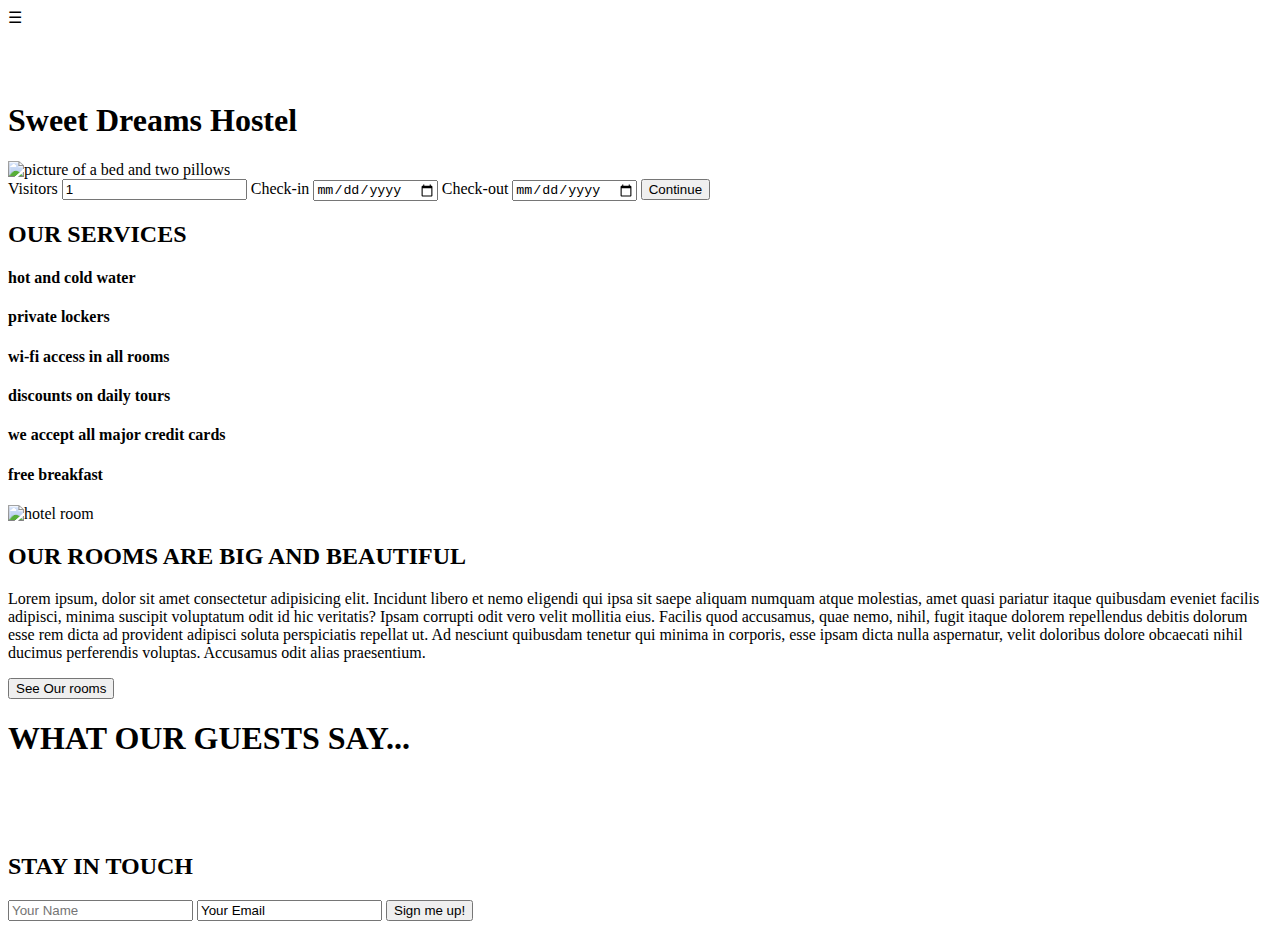
==== index.html @ 12e09d77 "added social media icons to all html footers" ====
<!DOCTYPE html>
<html lang="en">

<head>
    <meta charset="UTF-8">
    <meta name="viewport" content="width=device-width, initial-scale=1.0">
    <meta http-equiv="X-UA-Compatible" content="ie=edge">
    <title>Project</title>
    <link rel="stylesheet" href="https://cdnjs.cloudflare.com/ajax/libs/normalize/8.0.0/normalize.min.css">
    <link rel="stylesheet" href="style.css">
    <link rel="stylesheet" href="css/responsive.css">
    <link rel="stylesheet" type="text/css" href="css/responsive.css">
    <script src="https://cdnjs.cloudflare.com/ajax/libs/modernizr/2.8.3/modernizr.min.js"></script>
</head>

<body>
    <header>
        <nav>
            <li><a class="menu-icon">&#9776;</a></li>
            <li></li>
            <li></li>
            <li></li>

        </nav>
        <h1>Sweet Dreams Hostel</h1>
        <img src="images/nik-lanus-41808-unsplash.jpg" alt="picture of a bed and two pillows">

    </header>
    <div class="visitor">
        <form action="#">
            <label for="visitors">Visitors</label>
            <input type="number" value="1" name="visitors" id="visitors">
            <label for="check-in">Check-in</label>
            <input type="date" name="check-in" id="check-in" placeholder="day/month/year">
            <label for="check-out">Check-out</label>
            <input type="date" name="check-out" id="check-out">
            <input type="button" name="submit" id="submit-button" value="Continue">
        </form>


    </div>
    <section class="our-services">
        <h2>OUR SERVICES</h2>
        <div>
            <h4>hot and cold water</h4>
            <!--icon -->
        </div>
        <div>
            <h4>private lockers</h4>
            <!--icon -->
        </div>
        <div>
            <h4>wi-fi access in all rooms</h4>
            <!--icon -->
        </div>
        <div>
            <h4>discounts on daily tours</h4>
            <!--icon -->
        </div>
        <div>
            <h4>we accept all major credit cards</h4>
            <!--icon -->
        </div>
        <div>
            <h4>free breakfast</h4>
            <!--icon -->
        </div>
    </section>
    <section>
        <img src="images/sylwia-pietruszka-218324-unsplash.jpg" alt="hotel room">
        <h2>OUR ROOMS ARE BIG AND BEAUTIFUL </h2>
        <P>Lorem ipsum, dolor sit amet consectetur adipisicing elit. Incidunt libero et nemo eligendi qui ipsa sit saepe aliquam
            numquam atque molestias, amet quasi pariatur itaque quibusdam eveniet facilis adipisci, minima suscipit voluptatum
            odit id hic veritatis? Ipsam corrupti odit vero velit mollitia eius. Facilis quod accusamus, quae nemo, nihil,
            fugit itaque dolorem repellendus debitis dolorum esse rem dicta ad provident adipisci soluta perspiciatis repellat
            ut. Ad nesciunt quibusdam tenetur qui minima in corporis, esse ipsam dicta nulla aspernatur, velit doloribus
            dolore obcaecati nihil ducimus perferendis voluptas. Accusamus odit alias praesentium.
            <P>
                <input type="button" name="see our rooms" id="#" value="See Our rooms">
    </section>
    <section>
        <h1>WHAT OUR GUESTS SAY...</h1>
        <div class="customer-cards">
            <img src="" alt="">
            <p></p>
            <h3></h3>
            <!-- 5 stars -->
        </div>
        <div class="customer-cards">
            <img src="" alt="">
            <p></p>
            <h3></h3>
            <!-- 5 stars -->
        </div>
    </section>
    <footer>
        <h2>STAY IN TOUCH</h2>
        <form action="#">
            <input type="text" name="name" placeholder="Your Name">
            <input type="text" name="email" value="Your Email">
            <input type="button" name="stayInTouch" value="Sign me up!">
        </form>
        <div class="socialMedia">
            <!-- four icons -->
            <i class="fab fa-tripadvisor"></i>
            <i class="fab fa-instagram"></i>
            <i class="fab fa-facebook-square"></i>
            <i class="fab fa-twitter-square"></i>
        </div>
    </footer>
</body>


</html>
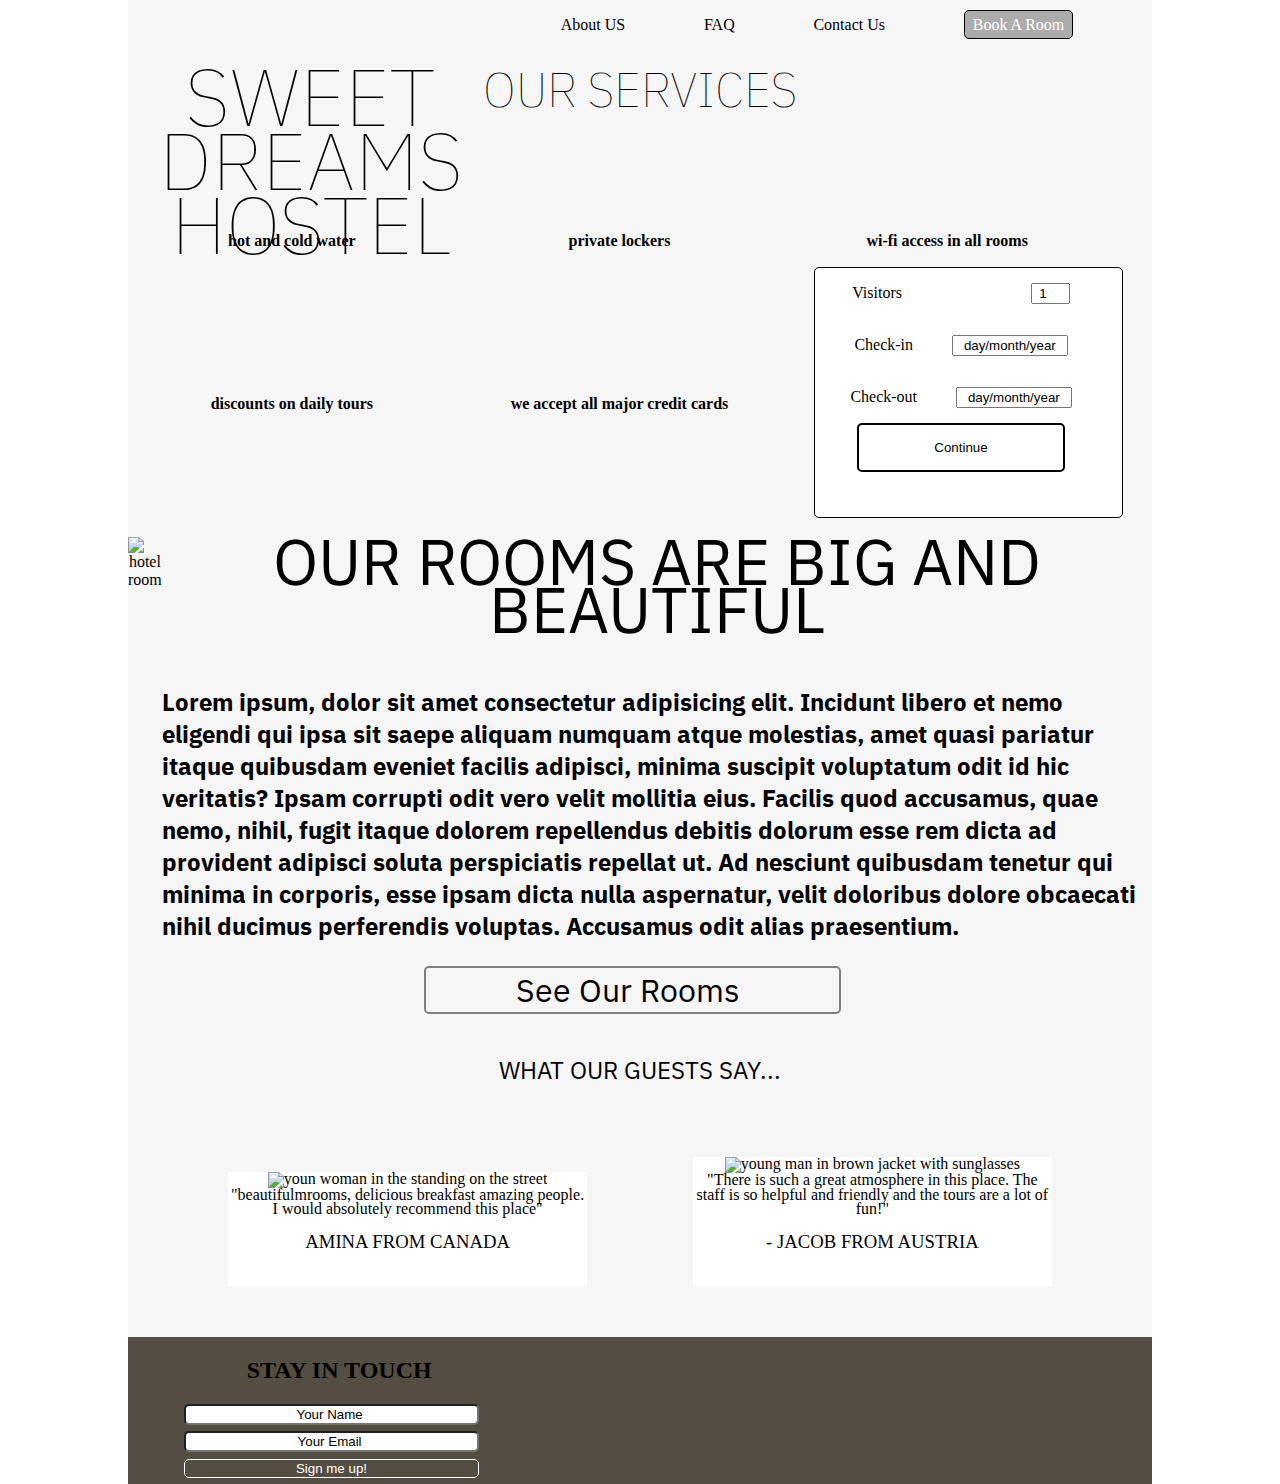
==== commit d7bd8da1: "finished styling for index.html and added same footer to the other pages" ====
--- a/index.html
+++ b/index.html
@@ -6,108 +6,196 @@
     <meta name="viewport" content="width=device-width, initial-scale=1.0">
     <meta http-equiv="X-UA-Compatible" content="ie=edge">
     <title>Project</title>
+    <link rel="stylesheet" href="https://use.fontawesome.com/releases/v5.1.1/css/all.css" integrity="sha384-O8whS3fhG2OnA5Kas0Y9l3cfpmYjapjI0E4theH4iuMD+pLhbf6JI0jIMfYcK3yZ"
+        crossorigin="anonymous">
     <link rel="stylesheet" href="https://cdnjs.cloudflare.com/ajax/libs/normalize/8.0.0/normalize.min.css">
     <link rel="stylesheet" href="style.css">
-    <link rel="stylesheet" href="css/responsive.css">
-    <link rel="stylesheet" type="text/css" href="css/responsive.css">
     <script src="https://cdnjs.cloudflare.com/ajax/libs/modernizr/2.8.3/modernizr.min.js"></script>
 </head>
 
 <body>
-    <header>
-        <nav>
-            <li><a class="menu-icon">&#9776;</a></li>
-            <li></li>
-            <li></li>
-            <li></li>
-
-        </nav>
-        <h1>Sweet Dreams Hostel</h1>
-        <img src="images/nik-lanus-41808-unsplash.jpg" alt="picture of a bed and two pillows">
-
-    </header>
-    <div class="visitor">
-        <form action="#">
-            <label for="visitors">Visitors</label>
-            <input type="number" value="1" name="visitors" id="visitors">
-            <label for="check-in">Check-in</label>
-            <input type="date" name="check-in" id="check-in" placeholder="day/month/year">
-            <label for="check-out">Check-out</label>
-            <input type="date" name="check-out" id="check-out">
-            <input type="button" name="submit" id="submit-button" value="Continue">
-        </form>
-
-
-    </div>
-    <section class="our-services">
-        <h2>OUR SERVICES</h2>
-        <div>
-            <h4>hot and cold water</h4>
-            <!--icon -->
+    <div class="wrapper">
+        <header>
+            <div class="navContainer">
+                <nav>
+                    <ul>
+                        <li><a href="#">About US</a></li>
+                        <li><a href="#">FAQ</a></li>
+                        <li><a href="html/contact.html">Contact Us</a></li>
+                        <li><a href="#" class="book">Book A Room</a></li>
+                    </ul>
+
+                    <i class="fas fa-align-justify saMenu"></i>
+                </nav>
+            </div>
+            <img src="images/nik-lanus-41808-unsplash.jpg" alt="">
+            <div class="test">
+                <div class="h1div">
+                    <h1>Sweet
+                        <br>Dreams
+                        <br>Hostel</h1>
+                </div>
+
+
+            </div class="test">
+
+
+        </header>
+        <div class="visitor">
+            <form action="#">
+                <div>
+                    <label class="visitorsLabel" for="visitors">Visitors</label>
+                    <input type="number" value="1" name="visitors" id="visitors">
+                </div>
+                <div>
+                    <label for="check-in">Check-in</label>
+                    <input type="text" name="check-in" id="check-in" value="day/month/year">
+                </div>
+                <div>
+                    <label for="check-out">Check-out</label>
+                    <input type="text" name="check-out" id="check-out" value="day/month/year">
+                </div>
+                <input type="button" name="submit" id="submit-button" value="Continue" style="background-color: white; border-radius:5px;">
+            </form>
         </div>
-        <div>
-            <h4>private lockers</h4>
-            <!--icon -->
+
+        <section class="our-services">
+            <h2>OUR SERVICES</h2>
+            <div class="our-services-content">
+
+                <div>
+                    <i class="fas fa-shower "></i>
+                    <h4>hot and cold water</h4>
+                    <!--icon -->
+
+                </div>
+                <div>
+                    <i class="fas fa-key "></i>
+                    <h4>private lockers</h4>
+                    <!--icon -->
+
+                </div>
+                <div>
+                    <i class="fas fa-wifi"></i>
+                    <h4>wi-fi access in all rooms</h4>
+                    <!--icon -->
+
+                </div>
+                <div>
+                    <i class="fas fa-camera "></i>
+                    <h4>discounts on daily tours</h4>
+                    <!--icon -->
+
+                </div>
+                <div>
+                    <i class="far fa-credit-card "></i>
+                    <h4>we accept all major credit cards</h4>
+                    <!--icon -->
+
+                </div>
+                <div>
+                    <i class="fas fa-utensils "></i>
+                    <h4>free breakfast</h4>
+                    <!--icon -->
+
+                </div>
+        </section>
+
+        <section>
+            <div class="our-rooms">
+                <div>
+                    <img src="images/sylwia-pietruszka-218324-unsplash.jpg " alt="hotel room ">
+                </div>
+                <div>
+                    <h2>OUR ROOMS ARE BIG AND BEAUTIFUL </h2>
+                    <P>Lorem ipsum, dolor sit amet consectetur adipisicing elit. Incidunt libero et nemo eligendi qui ipsa sit
+                        saepe aliquam numquam atque molestias, amet quasi pariatur itaque quibusdam eveniet facilis adipisci,
+                        minima suscipit voluptatum odit id hic veritatis? Ipsam corrupti odit vero velit mollitia eius. Facilis
+                        quod accusamus, quae nemo, nihil, fugit itaque dolorem repellendus debitis dolorum esse rem dicta
+                        ad provident adipisci soluta perspiciatis repellat ut. Ad nesciunt quibusdam tenetur qui minima in
+                        corporis, esse ipsam dicta nulla aspernatur, velit doloribus dolore obcaecati nihil ducimus perferendis
+                        voluptas. Accusamus odit alias praesentium.
+                        <P>
+                            <div>
+                                <input type="button " name="see our rooms " id="# " value="See Our Rooms ">
+                            </div>
+                </div>
+            </div>
+        </section>
+        <section class="cards">
+            <h2>WHAT OUR GUESTS SAY...</h2>
+            <div class="customer-cards ">
+                <div class="left-card">
+                    <div class="test">
+                        <img src="images/guilherme-stecanella-587579-unsplash.jpg" alt="youn woman in the standing on the street" style="width: 32%; height: 100%;">
+                    </div>
+
+                    <div>
+                        <p>"beautifulmrooms, delicious breakfast amazing people. I would absolutely recommend this place"</p>
+                        <div>
+                            <h3>AMINA FROM CANADA</h3>
+                            <!-- 5 stars -->
+                            <div class="stars">
+                                <i class="fas fa-star "></i>
+                                <i class="fas fa-star "></i>
+                                <i class="fas fa-star "></i>
+                                <i class="fas fa-star "></i>
+                                <i class="fas fa-star "></i>
+                            </div>
+                        </div>
+                    </div>
+                </div>
+
+                <div class="right-card">
+
+                    <div class="test">
+                        <img src="images/brooke-cagle-274465-unsplash.jpg" alt="young man in brown jacket with sunglasses " style="width: 70%; height:40%; ">
+                    </div>
+                    <div>
+                        <p>"There is such a great atmosphere in this place. The staff is so helpful and friendly and the tours
+                            are a lot of fun!"</p>
+                        <h3>- JACOB FROM AUSTRIA</h3>
+                        <!-- 5 stars -->
+                        <div class="stars">
+                            <i class="fas fa-star "></i>
+                            <i class="fas fa-star "></i>
+                            <i class="fas fa-star "></i>
+                            <i class="fas fa-star "></i>
+                            <i class="fas fa-star "></i>
+                        </div>
+                    </div>
+                </div>
+            </div>
+        </section>
+
+
+        <footer>
+
+            <div class="left-side">
+                <form action="#" class="left-side">
+                    <h2>STAY IN TOUCH</h2>
+                    <input type="text " name="name " value="Your Name ">
+                    <input type="text " name="email " value="Your Email ">
+                    <input type="button " name="stayInTouch " value="Sign me up!" id="sign-up-button">
+                </form>
+            </div>
+            <div class="social-media">
+                <!-- four icons -->
+                <a href="https://www.tripadvisor.com/">
+                    <i class="fab fa-tripadvisor"></i>
+                </a>
+                <a href="https://www.facebook.com/">
+                    <i class="fab fa-facebook-square"></i>
+                </a>
+                <a href="https://www.instagram.com/">
+                    <i class="fab fa-instagram"></i>
+                </a>
+                <a href="https://twitter.com/">
+                    <i class="fab fa-twitter-square"></i>
+                </a>
+            </div>
+        </footer>
         </div>
-        <div>
-            <h4>wi-fi access in all rooms</h4>
-            <!--icon -->
-        </div>
-        <div>
-            <h4>discounts on daily tours</h4>
-            <!--icon -->
-        </div>
-        <div>
-            <h4>we accept all major credit cards</h4>
-            <!--icon -->
-        </div>
-        <div>
-            <h4>free breakfast</h4>
-            <!--icon -->
-        </div>
-    </section>
-    <section>
-        <img src="images/sylwia-pietruszka-218324-unsplash.jpg" alt="hotel room">
-        <h2>OUR ROOMS ARE BIG AND BEAUTIFUL </h2>
-        <P>Lorem ipsum, dolor sit amet consectetur adipisicing elit. Incidunt libero et nemo eligendi qui ipsa sit saepe aliquam
-            numquam atque molestias, amet quasi pariatur itaque quibusdam eveniet facilis adipisci, minima suscipit voluptatum
-            odit id hic veritatis? Ipsam corrupti odit vero velit mollitia eius. Facilis quod accusamus, quae nemo, nihil,
-            fugit itaque dolorem repellendus debitis dolorum esse rem dicta ad provident adipisci soluta perspiciatis repellat
-            ut. Ad nesciunt quibusdam tenetur qui minima in corporis, esse ipsam dicta nulla aspernatur, velit doloribus
-            dolore obcaecati nihil ducimus perferendis voluptas. Accusamus odit alias praesentium.
-            <P>
-                <input type="button" name="see our rooms" id="#" value="See Our rooms">
-    </section>
-    <section>
-        <h1>WHAT OUR GUESTS SAY...</h1>
-        <div class="customer-cards">
-            <img src="" alt="">
-            <p></p>
-            <h3></h3>
-            <!-- 5 stars -->
-        </div>
-        <div class="customer-cards">
-            <img src="" alt="">
-            <p></p>
-            <h3></h3>
-            <!-- 5 stars -->
-        </div>
-    </section>
-    <footer>
-        <h2>STAY IN TOUCH</h2>
-        <form action="#">
-            <input type="text" name="name" placeholder="Your Name">
-            <input type="text" name="email" value="Your Email">
-            <input type="button" name="stayInTouch" value="Sign me up!">
-        </form>
-        <div class="socialMedia">
-            <!-- four icons -->
-            <i class="fab fa-tripadvisor"></i>
-            <i class="fab fa-instagram"></i>
-            <i class="fab fa-facebook-square"></i>
-            <i class="fab fa-twitter-square"></i>
-        </div>
-    </footer>
 </body>
 
 
--- a/style.css
+++ b/style.css
@@ -0,0 +1,270 @@
+@import url('https://fonts.googleapis.com/css?family=IBM+Plex+Sans:100');
+/* * {
+  border: 1px solid black;
+} */
+
+body {
+  box-sizing: border-box;
+  position: relative;
+  width: 80%;
+  margin: 0 auto;
+}
+
+header {
+  width: 100%;
+  position: relative;
+  /* background-image: url(images/nik-lanus-41808-unsplash.jpg);
+  background-size: cover;
+  background-repeat: no-repeat;
+  height: 700px; */
+}
+
+.navContainer {
+  width: 100%;
+  position: absolute;
+}
+
+ul {
+  display: flex;
+  justify-content: flex-end;
+  list-style: none;
+}
+
+li {
+  margin-right: 8%;
+}
+
+.saMenu {
+  display: none;
+}
+
+img {
+  width: 100%;
+}
+
+h1 {
+  position: absolute;
+  text-transform: uppercase;
+  font-family: 'IBM Plex Sans', sans-serif;
+  font-weight: 1;
+  line-height: 80%;
+  font-size: 5em;
+  top: 60%;
+  left: 3%;
+}
+
+.visitor {
+  border-radius: 5px;
+  text-align: center;
+  background-color: #fff;
+  border: 1px solid black;
+  position: absolute;
+  top: 18%;
+  left: 67%;
+  width: 30%;
+}
+
+input {
+  margin-right: 5%;
+}
+
+form div {
+  padding: 5% 0;
+}
+
+/* number of .visitors selector */
+
+#visitors {
+  margin-left: 90px;
+  text-align: center;
+  width: 10%;
+}
+
+#check-in,
+#check-out {
+  text-align: center;
+  width: 35%;
+}
+
+label {
+  margin-left: 0;
+  padding: 0 35px 0 0px;
+}
+
+/* continue button */
+
+.visitor #submit-button {
+  border: 2px solid black;
+  text-align: center;
+  padding: 15px 75px;
+  margin-bottom: 45px;
+}
+
+a {
+  text-decoration: none;
+  color: #000;
+}
+
+.book {
+  border: 1px solid black;
+  border-radius: 5px;
+  padding: 5px 8px;
+  color: #fff;
+  background-color: rgba(0, 0, 0, 0.301);
+}
+
+form {
+  margin-bottom: 0;
+}
+
+.wrapper {
+  text-align: center;
+  background-color: #F6F6F7;
+}
+
+/* column takes up 33% percent of screen */
+
+.our-services {
+  width: 100%;
+}
+
+.our-services-content {
+  display: flex;
+  flex-direction: row;
+  flex-wrap: wrap;
+}
+
+.our-services-content div {
+  width: 30%;
+  margin: 0 1%;
+  padding: 0 0 10% 0;
+}
+
+.our-services h2 {
+font-size: 3em;
+  font-family: 'IBM Plex Sans', sans-serif;
+  font-weight: 1;
+  padding-bottom: 5%;
+}
+.fas,
+.far {
+  font-size: 35px;
+}
+
+.our-rooms  {
+  display: flex;
+  flex-direction: row;
+  text-align: center;
+}
+
+.our-rooms input {
+  font-weight: 400;
+  font-family: 'IBM Plex Sans', sans-serif;
+  border: 2px solid grey;
+  border-radius: 5px;
+  text-align: center;
+  font-size: 2em;
+  background-color: #F6F6F7; 
+  
+}
+.our-rooms p {
+  font-family: 'IBM Plex Sans', sans-serif;
+  text-align: left;
+  font-size: 1.5em;
+  font-weight: 800;
+}
+
+.our-rooms h2 {
+  margin-top: 0;
+  line-height: 75%;
+  font-size: 4em;
+  font-family: 'IBM Plex Sans', sans-serif;
+  font-weight: 400;
+}
+.our-rooms img {
+  height: 650px;
+  margin: 0 5% 0 0;
+  width: 97%;
+}
+.cards h2 {
+  font-family: 'IBM Plex Sans', sans-serif;
+  font-weight: 400;
+  padding:2% 0 5% 0;
+}
+.stars  {
+  color: #544D41;
+  padding: 0 0 5% 0;
+  
+}
+ .customer-cards{
+  
+   text-align: center;
+   
+   line-height: 90%
+ }
+ 
+ .customer-cards p {
+    margin-top: 0;
+ }
+ .customer-cards h3 {
+   font-weight: 400;
+ }
+ 
+   .left-card {
+    margin: 0 5%;
+    display: inline-block;
+
+  background-color: #fff;
+   width: 35%;
+ }
+ .right-card {
+   margin: 0 5%;
+   display: inline-block;
+  background-color: #fff;
+  width: 35%;
+}
+footer {
+  display: flex;
+  width: 100%;
+  background-color: #544D41;
+  margin-top: 5%;
+  
+}
+
+footer input {
+  border-radius: 5px;
+  margin-bottom: 2%;
+  text-align: center;
+}
+footer #sign-up-button{
+  color: #fff;
+  background-color: #544D41;
+  border: 1px solid white;
+  
+}
+
+
+
+.left-side{
+  width:55%;
+}
+.social-media {
+  display: flex;
+    flex-direction: row;
+    justify-content: flex-end;
+    margin-left: 25%;
+    padding: 5% 0 0 0;
+}
+.fab {
+
+  font-size: 2.5em;
+  color: white;
+}
+.social-media a {
+  padding: 0  0 0 20%;
+}
+footer form{
+  margin:0 15% 0 10%;
+  display: flex;
+  flex-direction: column;
+}